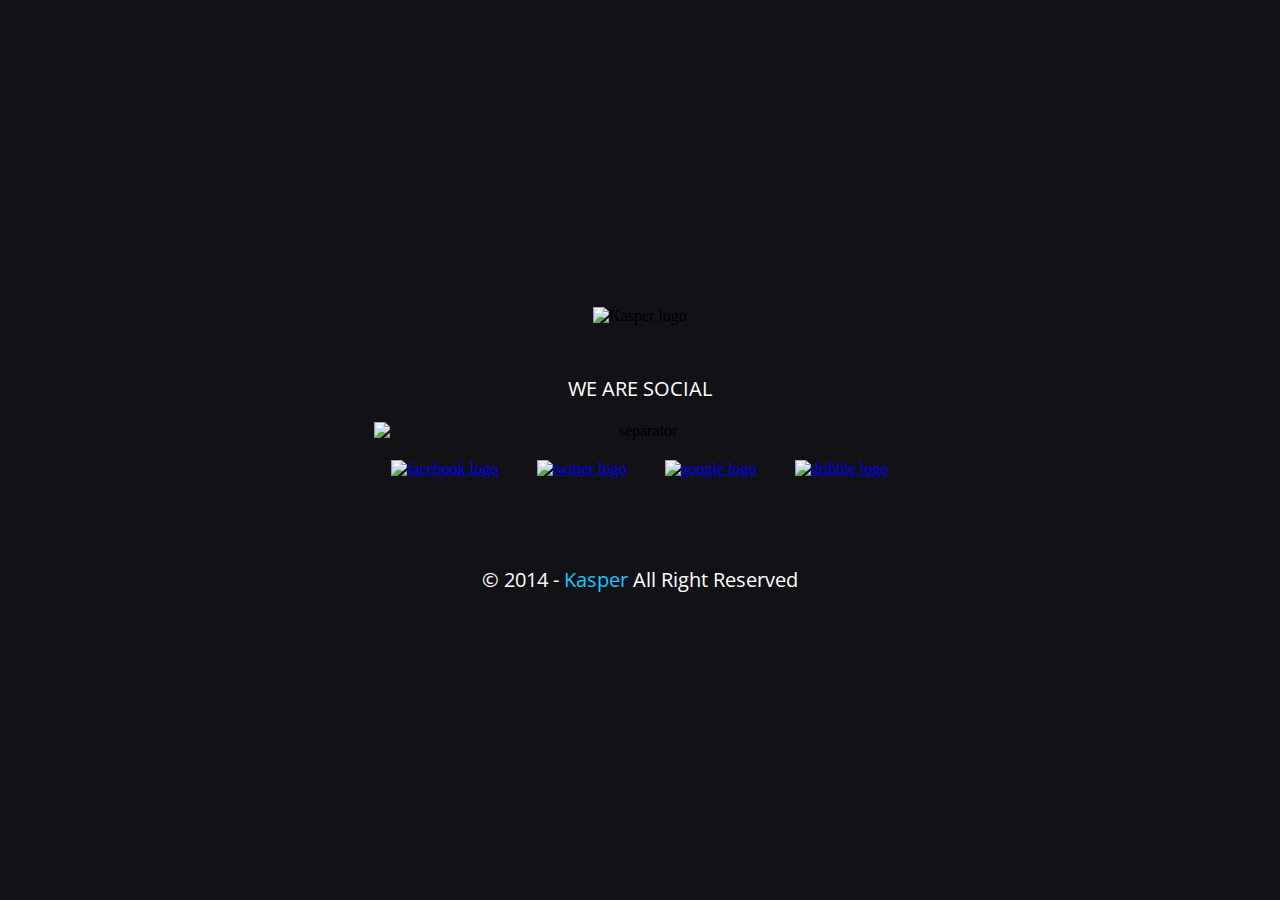
==== lab6/index.html @ 657a1f97 "true names" ====
<!DOCTYPE html>
<html lang="en">
<head>
    <meta charset="UTF-8">
    <title>Kasper</title>
    <link rel="stylesheet" href="css/style.css">
    <link href="https://fonts.googleapis.com/css2?family=Open+Sans&display=swap" rel="stylesheet">
</head>
<body>
<div class="flex_parent">
    <div class="flex_child"">
        <div class="container">
            <div class="logo"><img src="images/logo.png" alt="Kasper logo" ></div>
            <div class = "social">we are social</div>
            <div class="separator">  <img src="images/separator.png" alt="separator" ></div>
            <div class = "medias">
                <a href="#"><img src="images/facebook.png" alt="facebook logo" ></a>
                <a href="#"><img src="images/twitter.png" alt="twitter logo" ></a>
                <a href="#"><img src="images/google.png" alt="google logo" ></a>
                <a href="#"><img src="images/dribble.png" alt="dribble logo" ></a>
            </div>
        </div>
        <footer>
            <span>© 2014 -</span><span class="kasper"> Kasper </span><span>All Right Reserved</span>
        </footer>
    </div>
</div>
</body>
</html>
---- lab6/css/style.css ----
body{
    background: #121116;
}
.logo{
    margin-bottom: 50px;
}
.social {
    font-size: 20px;
    text-transform: uppercase;
    color: white;
    font-family: 'Open Sans', sans-serif;
    margin-bottom: 0px;
}

.separator{
    margin-top: 20px;
    margin-bottom: 20px;
}
.medias{
    margin-bottom: 88px;
}

.separator img {
    display: block;
    margin: 0 auto;
}

footer{
    font-size: 20px;
    color: white;
    font-family: 'Open Sans', sans-serif;

}
.kasper{
    font-size: 20px;
    color: #19c8fa;
    font-family: 'Open Sans', sans-serif;
}

.flex_parent {
    display: flex;
    width: 1180px;
    height: 100%;
    align-items: center;
    justify-content: center;
    text-align: center;
    background: url(../images/bg_pattern.png);
    overflow: hidden;
    margin: 0 auto;
}

html, body {
    width: 100%;
    height: 100%;
    margin: 0px;
    padding: 0px;
}

.medias a {
    margin: 0 17px;
}
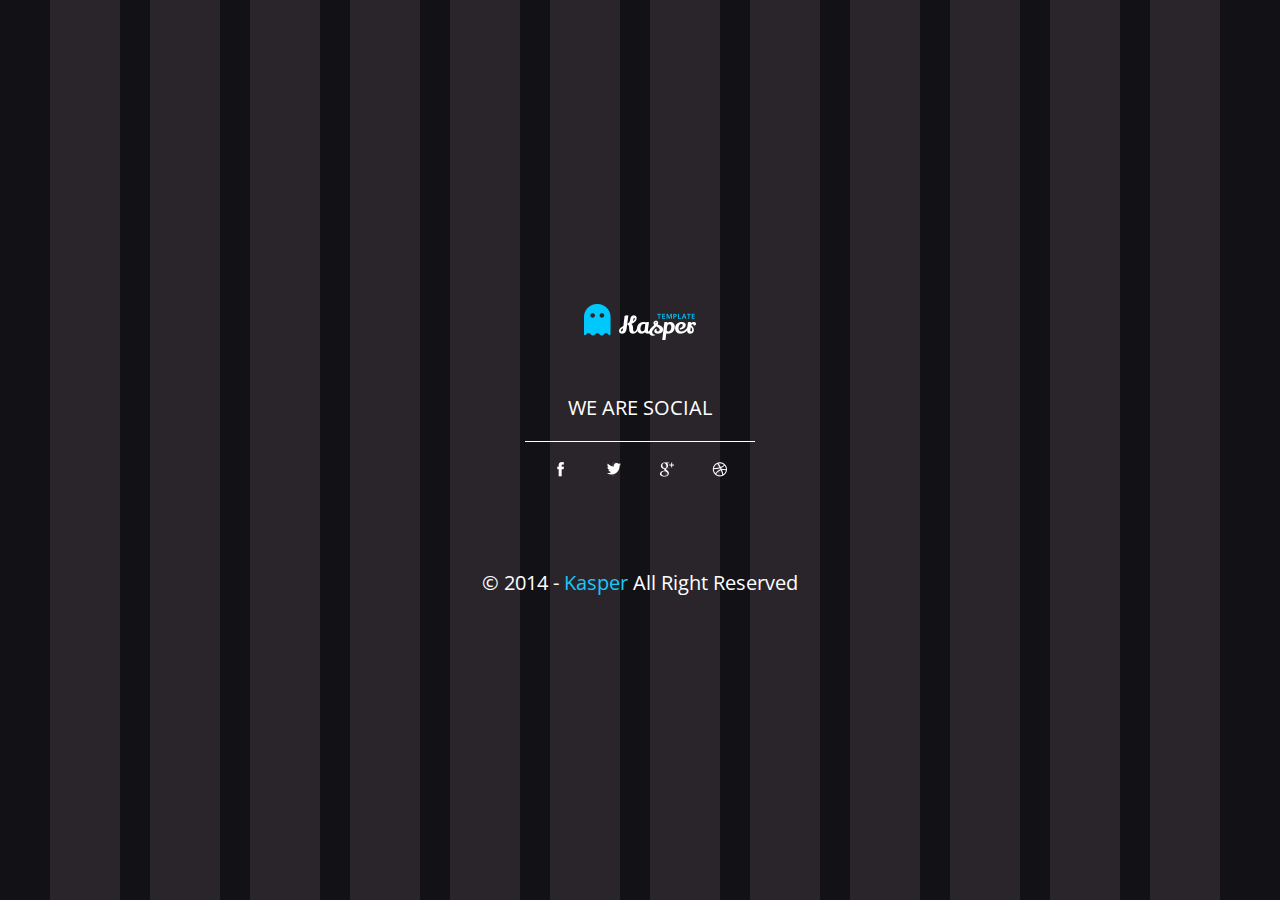
==== commit 7195bf68: "lab10" ====
--- a/lab6/index.html
+++ b/lab6/index.html
@@ -8,7 +8,7 @@
 </head>
 <body>
 <div class="flex_parent">
-    <div class="flex_child"">
+    <div class="flex_child">
         <div class="container">
             <div class="logo"><img src="images/logo.png" alt="Kasper logo" ></div>
             <div class = "social">we are social</div>
